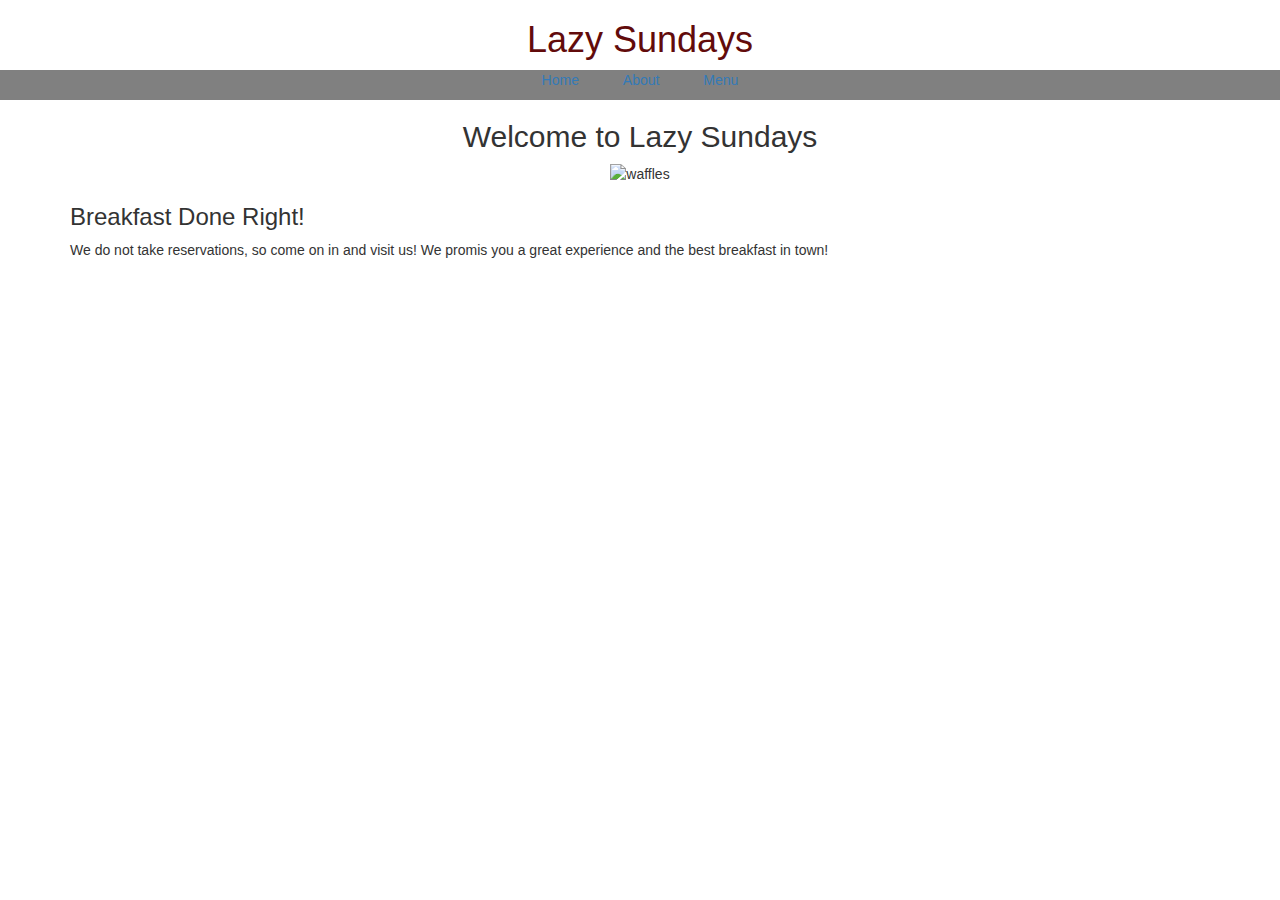
==== index.html @ 47b6e48d "about" ====
<!DOCTYPE html>
<html>
<head>
  <title>Lazy Sundays Home</title>
  <meta charset="utf-8">
  <meta name="viewport" content="width=device-width, initial-scale=1">
  <link rel="stylesheet" href="https://maxcdn.bootstrapcdn.com/bootstrap/3.3.7/css/bootstrap.min.css">


  <link rel="stylesheet" type="text/css" href="style.css">
</head>
<body>
  <div class="container">
      <h1>Lazy Sundays</h1>
    </div>
  </div>

<div class="container-fluid my-nav">
  <ul class="nav-menu">
    <li><a href="index.html">Home</a></li>
    <li><a href="about.html">About</a></li>
    <li><a href="menu.html">Menu</a></li>
  </ul>
</div>

<div class="container-fluid bg-1 text-center">
  <h2 class="margin">Welcome to Lazy Sundays</h2>
</div>

<div class="container text-center">
  <img src="images/home.jpg" class="img-fluid" alt="waffles" width="max-width" height="auto">
</div>

<div class="container">
  <h3>Breakfast Done Right!</h3>
    <p>
      We do not take reservations, so come on in and visit us! We promis you a great experience and the best breakfast in town!
    </p>
</div>

</body>
</html>
---- style.css ----
h1  {
      text-align: center;
      color: #620b0b;
      font-family:"Angelina", sans-serif;
}

.my-nav{
  background-color: grey;
  text-align: center;
}

.nav-menu{
  min-width: 300px;
  list-style: none;
  padding-left: 0px;
}

.nav-menu li{
  display: inline;
  margin-left: 20px;
  margin-right: 20px;
}
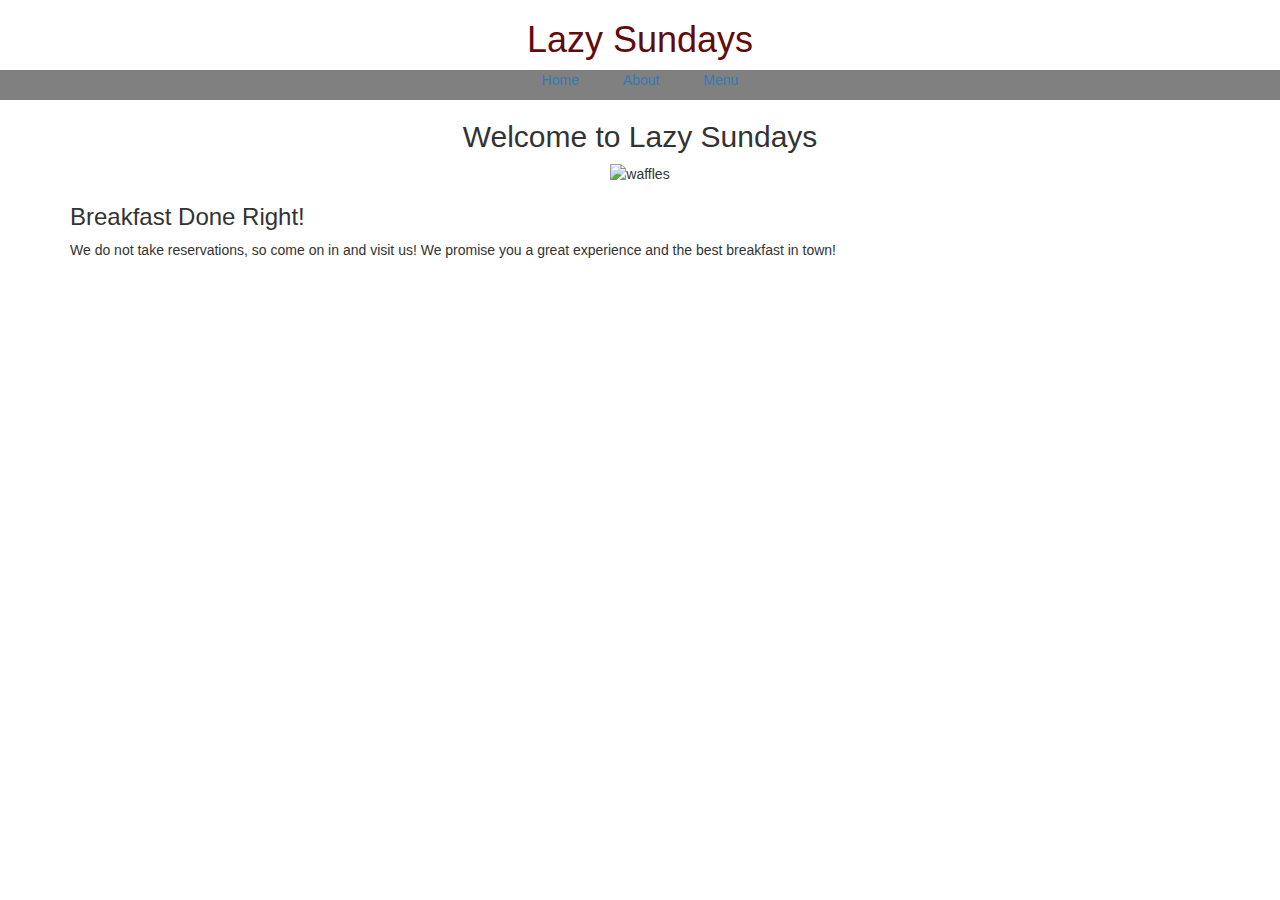
==== commit 3a366b29: "home" ====
--- a/index.html
+++ b/index.html
@@ -34,7 +34,7 @@
 <div class="container">
   <h3>Breakfast Done Right!</h3>
     <p>
-      We do not take reservations, so come on in and visit us! We promis you a great experience and the best breakfast in town!
+      We do not take reservations, so come on in and visit us! We promise you a great experience and the best breakfast in town!
     </p>
 </div>
 
--- a/style.css
+++ b/style.css
@@ -1,12 +1,23 @@
 h1  {
       text-align: center;
       color: #620b0b;
-      font-family:"Angelina", sans-serif;
+      font-family:"Noteworthy", sans-serif;
+      font-weight: normal;;
+}
+
+h2{
+  font-family: "Actor", sans-serif;
+  font-weight:normal;
+}
+
+h3{
+  font-family: "Actor" , sans-serif;
 }
 
 .my-nav{
   background-color: grey;
   text-align: center;
+
 }
 
 .nav-menu{
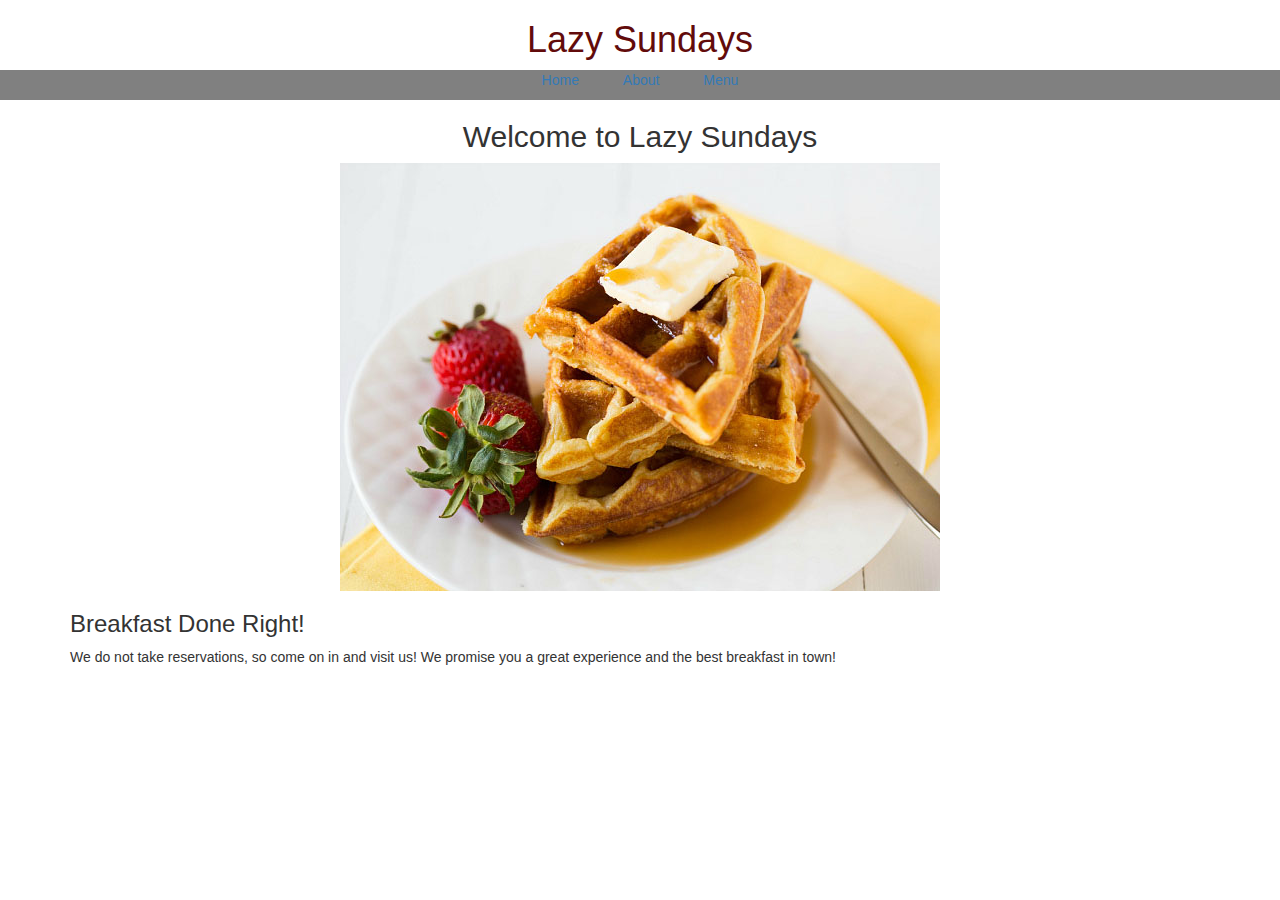
==== commit 3d20fa94: "updated style sheet" ====
--- a/index.html
+++ b/index.html
@@ -7,7 +7,7 @@
   <link rel="stylesheet" href="https://maxcdn.bootstrapcdn.com/bootstrap/3.3.7/css/bootstrap.min.css">
 
 
-  <link rel="stylesheet" type="text/css" href="style.css">
+  <link rel="stylesheet" type="text/css" href="css/style.css">
 </head>
 <body>
   <div class="container">
--- a/css/style.css
+++ b/css/style.css
@@ -0,0 +1,33 @@
+h1  {
+      text-align: center;
+      color: #620b0b;
+      font-family:"Noteworthy", sans-serif;
+      font-weight: normal;;
+}
+
+h2{
+  font-family: "Actor", sans-serif;
+  font-weight:normal;
+}
+
+h3{
+  font-family: "Actor" , sans-serif;
+}
+
+.my-nav{
+  background-color: grey;
+  text-align: center;
+
+}
+
+.nav-menu{
+  min-width: 300px;
+  list-style: none;
+  padding-left: 0px;
+}
+
+.nav-menu li{
+  display: inline;
+  margin-left: 20px;
+  margin-right: 20px;
+}
